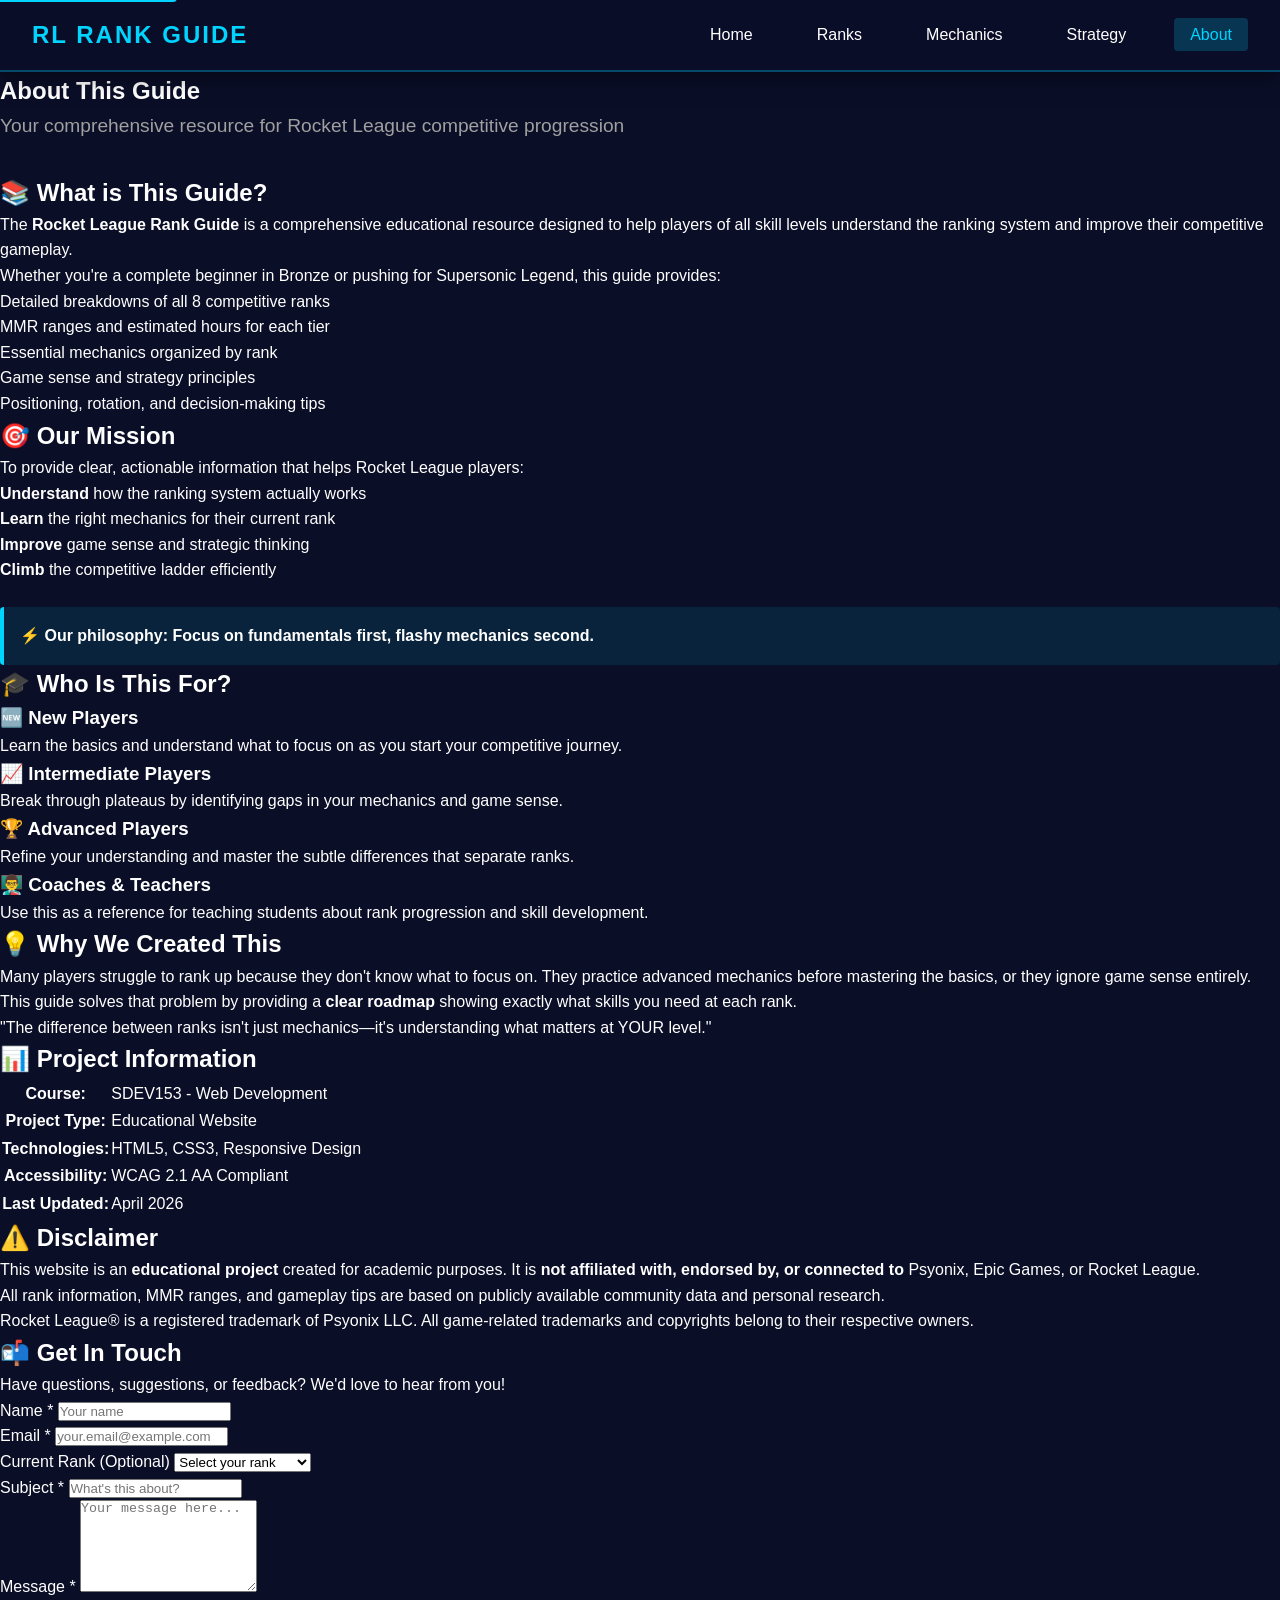
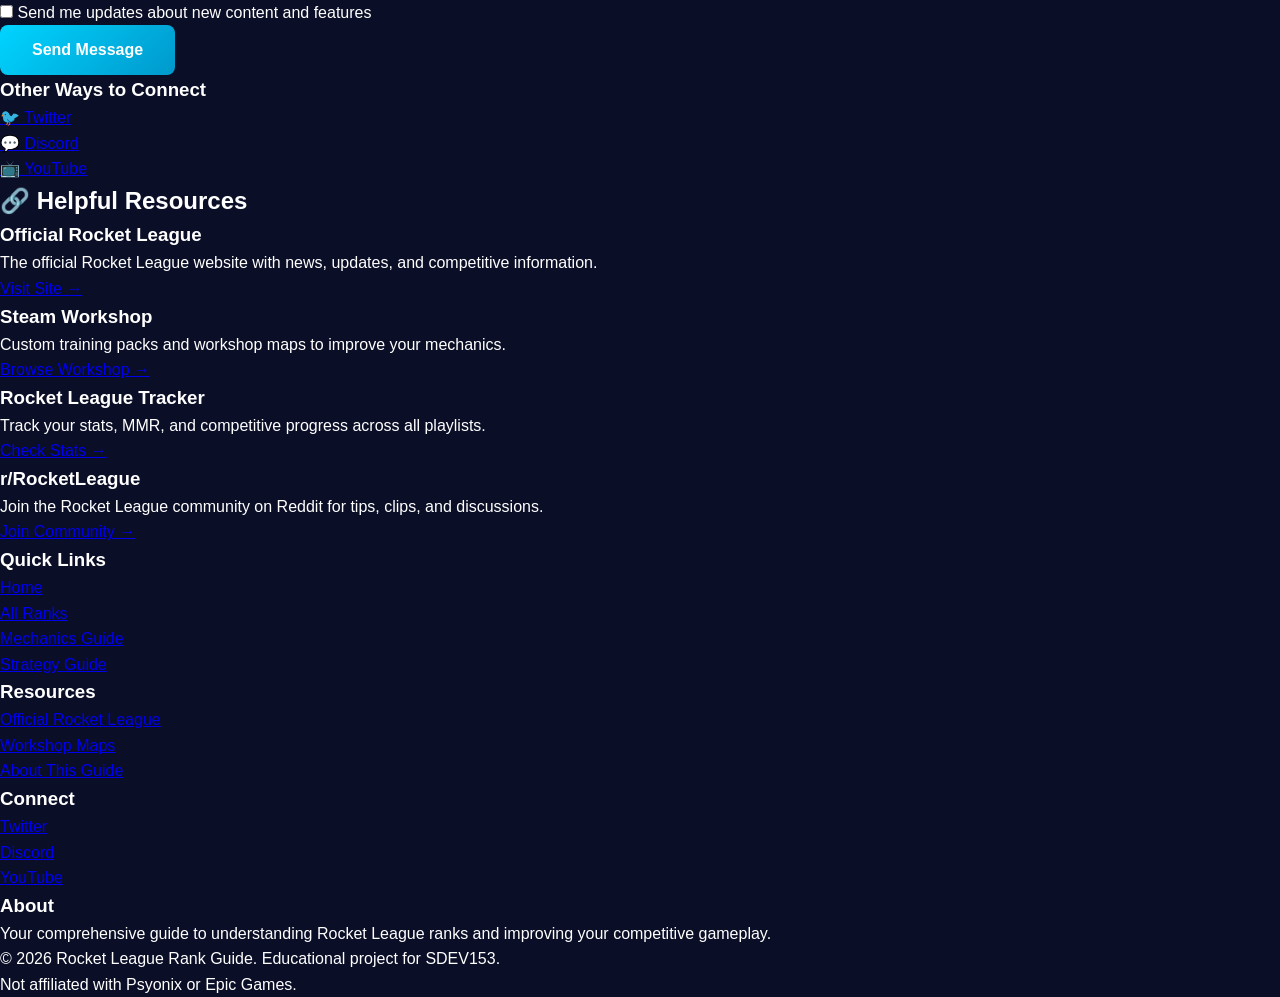
==== about.html @ 23d83c6f "Create about.html" ====
<!DOCTYPE html>
<html lang="en">
<head>
    <meta charset="UTF-8">
    <meta name="viewport" content="width=device-width, initial-scale=1.0">
    <meta name="description" content="About the Rocket League Rank Guide - Learn about this comprehensive ranking resource and get in touch">
    <title>About - Rocket League Rank Guide</title>
    <link rel="stylesheet" href="styles.css">
</head>
<body class="about-page">
    <a href="#main-content" class="skip-link">Skip to main content</a>
    
    <header>
        <nav aria-label="Main navigation">
            <div class="nav-container">
                <a href="index.html" class="logo">RL Rank Guide</a>
                <button class="mobile-menu-toggle" aria-label="Toggle mobile menu" aria-expanded="false">
                    <span class="hamburger"></span>
                </button>
                <ul class="nav-menu">
                    <li><a href="index.html">Home</a></li>
                    <li><a href="ranks.html">Ranks</a></li>
                    <li><a href="mechanics.html">Mechanics</a></li>
                    <li><a href="strategy.html">Strategy</a></li>
                    <li><a href="about.html" class="active">About</a></li>
                </ul>
            </div>
        </nav>
    </header>
    
    <main id="main-content">
        <section class="hero-section">
            <h1>About This Guide</h1>
            <p class="hero-subtitle">Your comprehensive resource for Rocket League competitive progression</p>
        </section>

        <section class="about-content">
            <div class="about-container">
                <article class="about-section">
                    <h2>📚 What is This Guide?</h2>
                    <p>The <strong>Rocket League Rank Guide</strong> is a comprehensive educational resource designed to help players of all skill levels understand the ranking system and improve their competitive gameplay.</p>
                    <p>Whether you're a complete beginner in Bronze or pushing for Supersonic Legend, this guide provides:</p>
                    <ul>
                        <li>Detailed breakdowns of all 8 competitive ranks</li>
                        <li>MMR ranges and estimated hours for each tier</li>
                        <li>Essential mechanics organized by rank</li>
                        <li>Game sense and strategy principles</li>
                        <li>Positioning, rotation, and decision-making tips</li>
                    </ul>
                </article>

                <article class="about-section">
                    <h2>🎯 Our Mission</h2>
                    <p>To provide clear, actionable information that helps Rocket League players:</p>
                    <ul>
                        <li><strong>Understand</strong> how the ranking system actually works</li>
                        <li><strong>Learn</strong> the right mechanics for their current rank</li>
                        <li><strong>Improve</strong> game sense and strategic thinking</li>
                        <li><strong>Climb</strong> the competitive ladder efficiently</li>
                    </ul>
                    <p class="highlight">⚡ Our philosophy: Focus on fundamentals first, flashy mechanics second.</p>
                </article>

                <article class="about-section">
                    <h2>🎓 Who Is This For?</h2>
                    <div class="audience-grid">
                        <div class="audience-card">
                            <h3>🆕 New Players</h3>
                            <p>Learn the basics and understand what to focus on as you start your competitive journey.</p>
                        </div>
                        <div class="audience-card">
                            <h3>📈 Intermediate Players</h3>
                            <p>Break through plateaus by identifying gaps in your mechanics and game sense.</p>
                        </div>
                        <div class="audience-card">
                            <h3>🏆 Advanced Players</h3>
                            <p>Refine your understanding and master the subtle differences that separate ranks.</p>
                        </div>
                        <div class="audience-card">
                            <h3>👨‍🏫 Coaches & Teachers</h3>
                            <p>Use this as a reference for teaching students about rank progression and skill development.</p>
                        </div>
                    </div>
                </article>

                <article class="about-section">
                    <h2>💡 Why We Created This</h2>
                    <p>Many players struggle to rank up because they don't know what to focus on. They practice advanced mechanics before mastering the basics, or they ignore game sense entirely.</p>
                    <p>This guide solves that problem by providing a <strong>clear roadmap</strong> showing exactly what skills you need at each rank.</p>
                    <blockquote class="quote">
                        "The difference between ranks isn't just mechanics—it's understanding what matters at YOUR level."
                    </blockquote>
                </article>

                <article class="about-section">
                    <h2>📊 Project Information</h2>
                    <table class="info-table">
                        <tbody>
                            <tr>
                                <th>Course:</th>
                                <td>SDEV153 - Web Development</td>
                            </tr>
                            <tr>
                                <th>Project Type:</th>
                                <td>Educational Website</td>
                            </tr>
                            <tr>
                                <th>Technologies:</th>
                                <td>HTML5, CSS3, Responsive Design</td>
                            </tr>
                            <tr>
                                <th>Accessibility:</th>
                                <td>WCAG 2.1 AA Compliant</td>
                            </tr>
                            <tr>
                                <th>Last Updated:</th>
                                <td>April 2026</td>
                            </tr>
                        </tbody>
                    </table>
                </article>

                <article class="about-section">
                    <h2>⚠️ Disclaimer</h2>
                    <p>This website is an <strong>educational project</strong> created for academic purposes. It is <strong>not affiliated with, endorsed by, or connected to</strong> Psyonix, Epic Games, or Rocket League.</p>
                    <p>All rank information, MMR ranges, and gameplay tips are based on publicly available community data and personal research.</p>
                    <p>Rocket League® is a registered trademark of Psyonix LLC. All game-related trademarks and copyrights belong to their respective owners.</p>
                </article>
            </div>
        </section>

        <!-- CONTACT FORM SECTION -->
        <section class="contact-section">
            <div class="contact-container">
                <h2>📬 Get In Touch</h2>
                <p>Have questions, suggestions, or feedback? We'd love to hear from you!</p>
                
                <form class="contact-form" action="https://formspree.io/f/YOUR_FORM_ID" method="POST">
                    <div class="form-group">
                        <label for="name">Name <span class="required">*</span></label>
                        <input type="text" id="name" name="name" required aria-required="true" placeholder="Your name">
                    </div>

                    <div class="form-group">
                        <label for="email">Email <span class="required">*</span></label>
                        <input type="email" id="email" name="email" required aria-required="true" placeholder="your.email@example.com">
                    </div>

                    <div class="form-group">
                        <label for="rank">Current Rank (Optional)</label>
                        <select id="rank" name="rank">
                            <option value="">Select your rank</option>
                            <option value="bronze">Bronze</option>
                            <option value="silver">Silver</option>
                            <option value="gold">Gold</option>
                            <option value="platinum">Platinum</option>
                            <option value="diamond">Diamond</option>
                            <option value="champion">Champion</option>
                            <option value="gc">Grand Champion</option>
                            <option value="ssl">Supersonic Legend</option>
                            <option value="unranked">Unranked</option>
                        </select>
                    </div>

                    <div class="form-group">
                        <label for="subject">Subject <span class="required">*</span></label>
                        <input type="text" id="subject" name="subject" required aria-required="true" placeholder="What's this about?">
                    </div>

                    <div class="form-group">
                        <label for="message">Message <span class="required">*</span></label>
                        <textarea id="message" name="message" rows="6" required aria-required="true" placeholder="Your message here..."></textarea>
                    </div>

                    <div class="form-group">
                        <label class="checkbox-label">
                            <input type="checkbox" name="newsletter" value="yes">
                            <span>Send me updates about new content and features</span>
                        </label>
                    </div>

                    <button type="submit" class="btn-primary">Send Message</button>
                </form>

                <div class="contact-info">
                    <h3>Other Ways to Connect</h3>
                    <ul class="social-links">
                        <li><a href="https://twitter.com" target="_blank" rel="noopener noreferrer">🐦 Twitter</a></li>
                        <li><a href="https://discord.com" target="_blank" rel="noopener noreferrer">💬 Discord</a></li>
                        <li><a href="https://youtube.com" target="_blank" rel="noopener noreferrer">📺 YouTube</a></li>
                    </ul>
                </div>
            </div>
        </section>

        <!-- RESOURCES SECTION -->
        <section class="resources-section">
            <div class="resources-container">
                <h2>🔗 Helpful Resources</h2>
                <div class="resources-grid">
                    <div class="resource-card">
                        <h3>Official Rocket League</h3>
                        <p>The official Rocket League website with news, updates, and competitive information.</p>
                        <a href="https://www.rocketleague.com" target="_blank" rel="noopener noreferrer" class="resource-link">Visit Site →</a>
                    </div>
                    <div class="resource-card">
                        <h3>Steam Workshop</h3>
                        <p>Custom training packs and workshop maps to improve your mechanics.</p>
                        <a href="https://steamcommunity.com/workshop/browse/?appid=252950" target="_blank" rel="noopener noreferrer" class="resource-link">Browse Workshop →</a>
                    </div>
                    <div class="resource-card">
                        <h3>Rocket League Tracker</h3>
                        <p>Track your stats, MMR, and competitive progress across all playlists.</p>
                        <a href="https://rocketleague.tracker.network" target="_blank" rel="noopener noreferrer" class="resource-link">Check Stats →</a>
                    </div>
                    <div class="resource-card">
                        <h3>r/RocketLeague</h3>
                        <p>Join the Rocket League community on Reddit for tips, clips, and discussions.</p>
                        <a href="https://reddit.com/r/RocketLeague" target="_blank" rel="noopener noreferrer" class="resource-link">Join Community →</a>
                    </div>
                </div>
            </div>
        </section>
    </main>

    <footer>
        <div class="footer-content">
            <div class="footer-section">
                <h3>Quick Links</h3>
                <ul>
                    <li><a href="index.html">Home</a></li>
                    <li><a href="ranks.html">All Ranks</a></li>
                    <li><a href="mechanics.html">Mechanics Guide</a></li>
                    <li><a href="strategy.html">Strategy Guide</a></li>
                </ul>
            </div>
            <div class="footer-section">
                <h3>Resources</h3>
                <ul>
                    <li><a href="https://www.rocketleague.com" target="_blank" rel="noopener noreferrer">Official Rocket League</a></li>
                    <li><a href="https://steamcommunity.com/workshop/browse/?appid=252950" target="_blank" rel="noopener noreferrer">Workshop Maps</a></li>
                    <li><a href="about.html">About This Guide</a></li>
                </ul>
            </div>
            <div class="footer-section">
                <h3>Connect</h3>
                <ul class="social-links">
                    <li><a href="#" aria-label="Twitter">Twitter</a></li>
                    <li><a href="#" aria-label="Discord">Discord</a></li>
                    <li><a href="#" aria-label="YouTube">YouTube</a></li>
                </ul>
            </div>
            <div class="footer-section">
                <h3>About</h3>
                <p>Your comprehensive guide to understanding Rocket League ranks and improving your competitive gameplay.</p>
            </div>
        </div>
        <div class="footer-bottom">
            <p>© 2026 Rocket League Rank Guide. Educational project for SDEV153.</p>
            <p>Not affiliated with Psyonix or Epic Games.</p>
        </div>
    </footer>
</body>
</html>
---- styles.css ----
/* ===== GLOBAL STYLES ===== */
* {
    margin: 0;
    padding: 0;
    box-sizing: border-box;
}

:root {
    --primary-color: #00d4ff;
    --secondary-color: #ff6b35;
    --dark-bg: #0a0e27;
    --darker-bg: #050814;
    --text-light: #ffffff;
    --text-muted: #a0a0a0;
    --bronze: #cd7f32;
    --silver: #c0c0c0;
    --gold: #ffd700;
    --platinum: #4a90a4;
    --diamond: #4169e1;
    --champion: #9370db;
    --gc: #dc143c;
    --ssl: #ff00ff;
}

body {
    font-family: 'Segoe UI', Tahoma, Geneva, Verdana, sans-serif;
    background-color: var(--dark-bg);
    color: var(--text-light);
    line-height: 1.6;
    min-height: 100vh;
}

/* ===== SKIP LINK (Accessibility) ===== */
.skip-link {
    position: absolute;
    top: -40px;
    left: 0;
    background: var(--primary-color);
    color: var(--dark-bg);
    padding: 8px 16px;
    text-decoration: none;
    z-index: 1000;
    border-radius: 0 0 4px 0;
}

.skip-link:focus {
    top: 0;
}

/* ===== HEADER & NAVIGATION ===== */
header {
    background: rgba(10, 14, 39, 0.95);
    backdrop-filter: blur(10px);
    border-bottom: 2px solid rgba(0, 212, 255, 0.3);
    position: sticky;
    top: 0;
    z-index: 100;
    box-shadow: 0 4px 20px rgba(0, 0, 0, 0.5);
}

.nav-container {
    max-width: 1400px;
    margin: 0 auto;
    padding: 1rem 2rem;
    display: flex;
    justify-content: space-between;
    align-items: center;
}

.logo {
    font-size: 1.5rem;
    font-weight: bold;
    color: var(--primary-color);
    text-decoration: none;
    text-transform: uppercase;
    letter-spacing: 2px;
}

.logo:hover {
    color: var(--secondary-color);
}

.mobile-menu-toggle {
    display: none;
    background: none;
    border: none;
    cursor: pointer;
    padding: 0.5rem;
}

.hamburger {
    display: block;
    width: 25px;
    height: 3px;
    background: var(--text-light);
    position: relative;
}

.hamburger::before,
.hamburger::after {
    content: '';
    position: absolute;
    width: 25px;
    height: 3px;
    background: var(--text-light);
    left: 0;
}

.hamburger::before {
    top: -8px;
}

.hamburger::after {
    bottom: -8px;
}

.nav-menu {
    display: flex;
    list-style: none;
    gap: 2rem;
}

.nav-menu a {
    color: var(--text-light);
    text-decoration: none;
    font-weight: 500;
    padding: 0.5rem 1rem;
    border-radius: 4px;
    transition: all 0.3s ease;
}

.nav-menu a:hover,
.nav-menu a:focus {
    background: rgba(0, 212, 255, 0.1);
    color: var(--primary-color);
    outline: 2px solid var(--primary-color);
    outline-offset: 2px;
}

.nav-menu a.active {
    background: rgba(0, 212, 255, 0.2);
    color: var(--primary-color);
}

/* ===== HERO SECTION ===== */
.hero {
    display: grid;
    grid-template-columns: 1fr 1fr;
    gap: 3rem;
    max-width: 1400px;
    margin: 0 auto;
    padding: 4rem 2rem;
    align-items: center;
}

.hero-content h1 {
    font-size: 3rem;
    margin-bottom: 1rem;
    background: linear-gradient(135deg, var(--primary-color), var(--secondary-color));
    -webkit-background-clip: text;
    -webkit-text-fill-color: transparent;
    background-clip: text;
}

.hero-subtitle {
    font-size: 1.2rem;
    color: var(--text-muted);
    margin-bottom: 2rem;
}

.hero-buttons {
    display: flex;
    gap: 1rem;
    flex-wrap: wrap;
}

.btn-primary,
.btn-secondary {
    padding: 1rem 2rem;
    border-radius: 8px;
    text-decoration: none;
    font-weight: bold;
    font-size: 1rem;
    transition: all 0.3s ease;
    display: inline-block;
    text-align: center;
}

.btn-primary {
    background: linear-gradient(135deg, var(--primary-color), #0099cc);
    color: var(--text-light);
    border: none;
}

.btn-primary:hover,
.btn-primary:focus {
    transform: translateY(-3px);
    box-shadow: 0 8px 25px rgba(0, 212, 255, 0.4);
    outline: 2px solid var(--primary-color);
    outline-offset: 2px;
}

.btn-secondary {
    background: transparent;
    color: var(--primary-color);
    border: 2px solid var(--primary-color);
}

.btn-secondary:hover,
.btn-secondary:focus {
    background: rgba(0, 212, 255, 0.1);
    transform: translateY(-3px);
    outline: 2px solid var(--primary-color);
    outline-offset: 2px;
}

.hero-image {
    position: relative;
}

.hero-image img {
    width: 100%;
    height: auto;
    border-radius: 15px;
    box-shadow: 0 10px 40px rgba(0, 212, 255, 0.3);
}

/* ===== FEATURES SECTION ===== */
.features {
    max-width: 1400px;
    margin: 4rem auto;
    padding: 2rem;
}

.features h2 {
    text-align: center;
    font-size: 2.5rem;
    margin-bottom: 3rem;
    color: var(--primary-color);
}

.features-grid {
    display: grid;
    grid-template-columns: repeat(auto-fit, minmax(280px, 1fr));
    gap: 2rem;
}

.feature-card {
    background: rgba(255, 255, 255, 0.05);
    backdrop-filter: blur(10px);
    border: 1px solid rgba(0, 212, 255, 0.2);
    border-radius: 12px;
    padding: 2rem;
    transition: all 0.3s ease;
}

.feature-card:hover {
    transform: translateY(-5px);
    border-color: var(--primary-color);
    box-shadow: 0 10px 30px rgba(0, 212, 255, 0.3);
}

.feature-icon {
    font-size: 3rem;
    margin-bottom: 1rem;
}

.feature-card h3 {
    font-size: 1.5rem;
    margin-bottom: 1rem;
    color: var(--primary-color);
}

.feature-card p {
    color: var(--text-muted);
    margin-bottom: 1.5rem;
}

.feature-link {
    color: var(--primary-color);
    text-decoration: none;
    font-weight: bold;
    transition: all 0.3s ease;
}

.feature-link:hover {
    color: var(--secondary-color);
    text-decoration: underline;
}

/* ===== HOW IT WORKS SECTION ===== */
.how-it-works {
    background: rgba(255, 255, 255, 0.03);
    padding: 4rem 2rem;
    margin: 4rem 0;
}

.how-it-works h2 {
    text-align: center;
    font-size: 2.5rem;
    margin-bottom: 3rem;
    color: var(--primary-color);
}

.info-container {
    max-width: 1200px;
    margin: 0 auto;
    display: grid;
    grid-template-columns: 1fr 1fr;
    gap: 3rem;
    align-items: center;
}

.info-text h3 {
    font-size: 1.8rem;
    margin-bottom: 1rem;
    color: var(--secondary-color);
}

.info-text ul {
    list-style: none;
    padding-left: 0;
}

.info-text li {
    padding: 0.5rem 0;
    padding-left: 1.5rem;
    position: relative;
}

.info-text li::before {
    content: '▸';
    position: absolute;
    left: 0;
    color: var(--primary-color);
    font-weight: bold;
}

.highlight {
    background: rgba(0, 212, 255, 0.1);
    border-left: 4px solid var(--primary-color);
    padding: 1rem;
    margin-top: 1.5rem;
    border-radius: 4px;
    font-weight: bold;
}

.info-visual img {
    width: 100%;
    border-radius: 12px;
    box-shadow: 0 8px 30px rgba(0, 0, 0, 0.5);
}

/* ===== RANK OVERVIEW SECTION ===== */
.rank-overview {
    max-width: 1400px;
    margin: 4rem auto;
    padding: 2rem;
}

.rank-overview h2 {
    text-align: center;
    font-size: 2.5rem;
    margin-bottom: 3rem;
    color: var(--primary-color);
}

.rank-timeline {
    display: grid;
    grid-template-columns: repeat(auto-fit, minmax(150px, 1fr));
    gap: 1.5rem;
}

.rank-item {
    background: rgba(255, 255, 255, 0.05);
    border-radius: 12px;
    padding: 1.5rem;
    text-align: center;
    transition: all 0.3s ease;
    border: 2px solid transparent;
}

.rank-item:hover {
    transform: translateY(-5px);
    box-shadow: 0 10px 30px rgba(0, 0, 0, 0.5);
}

.rank-item.bronze:hover { border-color: var(--bronze); }
.rank-item.silver:hover { border-color: var(--silver); }
.rank-item.gold:hover { border-color: var(--gold); }
.rank-item.platinum:hover { border-color: var(--platinum); }
.rank-item.diamond:hover { border-color: var(--diamond); }
.rank-item.champion:hover { border-color: var(--champion); }
.rank-item.gc:hover { border-color: var(--gc); }
.rank-item.ssl:hover { border-color: var(--ssl); }

.rank-badge {
    width: 80px;
    height: 80px;
    margin-bottom: 1rem;
}

.rank-item h3 {
    font-size: 1.2rem;
    margin-bottom: 0.5rem;
}

.rank-item .mmr {
    color: var(--text-muted);
    font-size: 0.9rem;
    margin-bottom: 0.3rem;
}

.rank-item .hours {
    color: var(--primary-color);
    font-size: 0.9rem;
    font-weight: bold;
    margin-bottom: 1rem;
}

.rank-link {
    color: var(--primary-color);
    text-decoration: none;
    font-weight: bold;
    font-size: 0.9rem;
}

.rank-link:hover {
    color: var(--secondary-color);
}

/* ===== CTA SECTION ===== */
.cta-section {
    background: linear-gradient(135deg, rgba(0, 212, 255

/* ===== RANK BADGE STYLES ===== */
.rank-badge {
    width: 100px;
    height: 100px;
    margin: 0 auto 1rem;
    display: block;
    filter: drop-shadow(0 4px 15px rgba(0, 0, 0, 0.5));
    transition: transform 0.3s ease;
}

.rank-item:hover .rank-badge {
    transform: scale(1.1) rotate(5deg);
}

.rank-badge-placeholder {
    width: 80px;
    height: 80px;
    margin: 0 auto 1rem;
    display: flex;
    align-items: center;
    justify-content: center;
    font-size: 3rem;
    border-radius: 50%;
    background: rgba(255, 255, 255, 0.1);
}
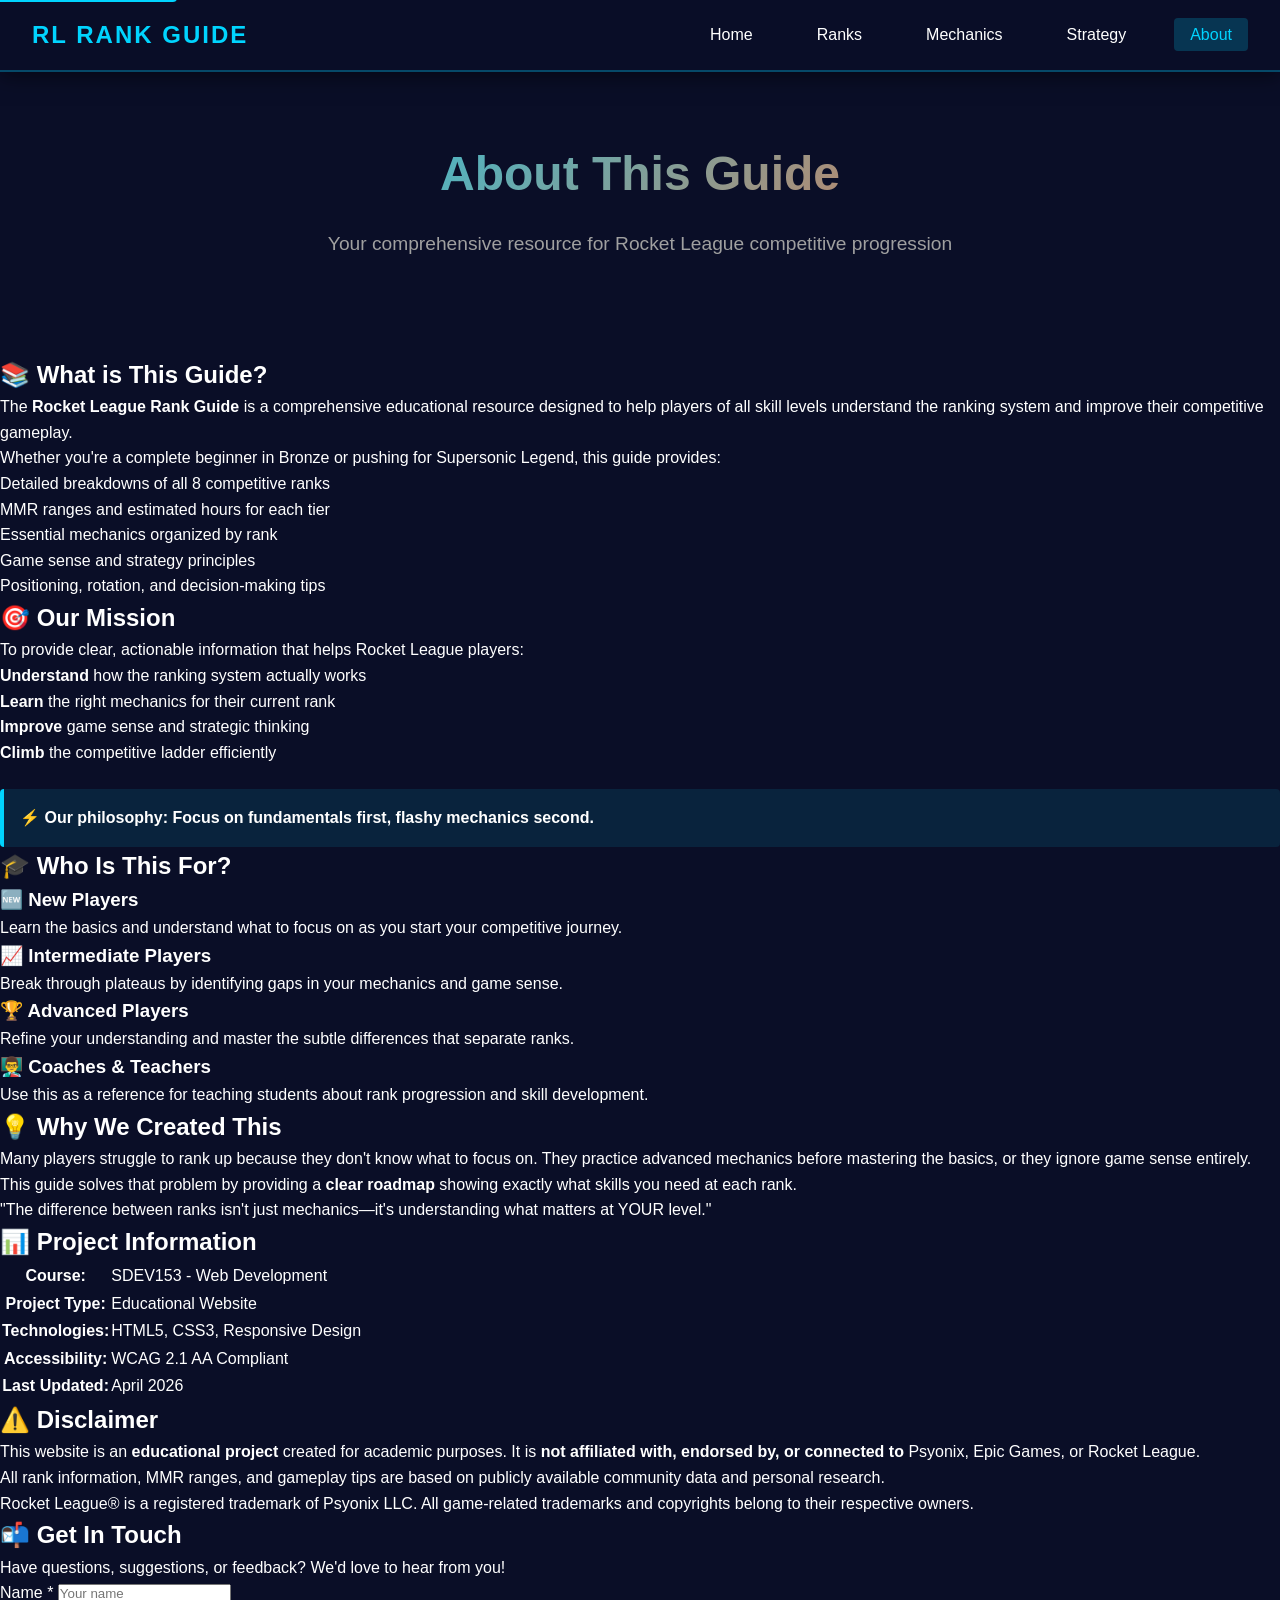
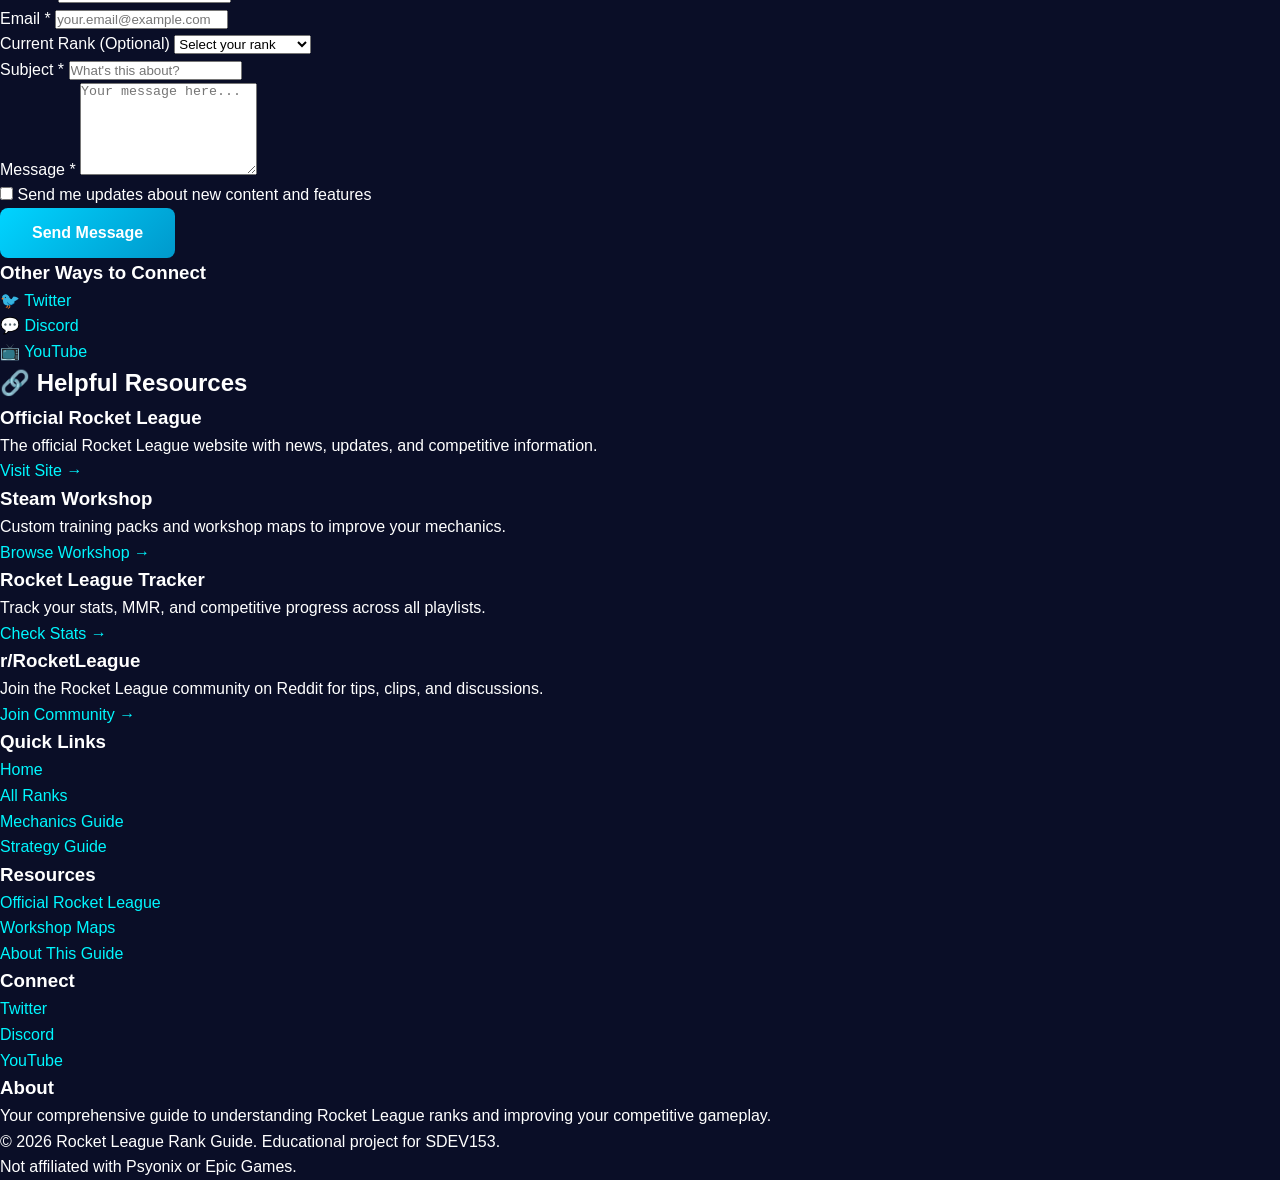
==== commit 7a571e3f: "Update about.html" ====
--- a/about.html
+++ b/about.html
@@ -260,5 +260,6 @@
             <p>Not affiliated with Psyonix or Epic Games.</p>
         </div>
     </footer>
+    <script src="script.js"></script>
 </body>
 </html>
--- a/styles.css
+++ b/styles.css
@@ -20,6 +20,8 @@
     --champion: #9370db;
     --gc: #dc143c;
     --ssl: #ff00ff;
+    --link-color: #00f7ff; /* NEW: Brighter link color for visibility */
+    --link-visited: #9d7bff; /* NEW: Lighter visited link color */
 }
 
 body {
@@ -28,6 +30,23 @@
     color: var(--text-light);
     line-height: 1.6;
     min-height: 100vh;
+}
+
+/* ===== IMPROVED LINK COLORS (ACCESSIBILITY FIX) ===== */
+a {
+    color: var(--link-color);
+    text-decoration: none;
+    transition: color 0.3s ease;
+}
+
+a:visited {
+    color: var(--link-visited);
+}
+
+a:hover,
+a:focus {
+    color: var(--secondary-color);
+    text-decoration: underline;
 }
 
 /* ===== SKIP LINK (Accessibility) ===== */
@@ -225,6 +244,23 @@
     box-shadow: 0 10px 40px rgba(0, 212, 255, 0.3);
 }
 
+/* ===== HERO SECTION (Alternative for other pages) ===== */
+.hero-section {
+    text-align: center;
+    padding: 4rem 2rem;
+    max-width: 1200px;
+    margin: 0 auto;
+}
+
+.hero-section h1 {
+    font-size: 3rem;
+    margin-bottom: 1rem;
+    background: linear-gradient(135deg, var(--primary-color), var(--secondary-color));
+    -webkit-background-clip: text;
+    -webkit-text-fill-color: transparent;
+    background-clip: text;
+}
+
 /* ===== FEATURES SECTION ===== */
 .features {
     max-width: 1400px;
@@ -277,7 +313,7 @@
 }
 
 .feature-link {
-    color: var(--primary-color);
+    color: var(--link-color);
     text-decoration: none;
     font-weight: bold;
     transition: all 0.3s ease;
@@ -397,7 +433,14 @@
 .rank-badge {
     width: 80px;
     height: 80px;
-    margin-bottom: 1rem;
+    margin: 0 auto 1rem;
+    display: block;
+    filter: drop-shadow(0 4px 15px rgba(0, 0, 0, 0.5));
+    transition: transform 0.3s ease;
+}
+
+.rank-item:hover .rank-badge {
+    transform: scale(1.1) rotate(5deg);
 }
 
 .rank-item h3 {
@@ -419,7 +462,7 @@
 }
 
 .rank-link {
-    color: var(--primary-color);
+    color: var(--link-color);
     text-decoration: none;
     font-weight: bold;
     font-size: 0.9rem;
@@ -431,31 +474,19 @@
 
 /* ===== CTA SECTION ===== */
 .cta-section {
-    background: linear-gradient(135deg, rgba(0, 212, 255
-
-/* ===== RANK BADGE STYLES ===== */
-.rank-badge {
-    width: 100px;
-    height: 100px;
-    margin: 0 auto 1rem;
-    display: block;
-    filter: drop-shadow(0 4px 15px rgba(0, 0, 0, 0.5));
-    transition: transform 0.3s ease;
-}
-
-.rank-item:hover .rank-badge {
-    transform: scale(1.1) rotate(5deg);
-}
-
-.rank-badge-placeholder {
-    width: 80px;
-    height: 80px;
-    margin: 0 auto 1rem;
-    display: flex;
-    align-items: center;
-    justify-content: center;
-    font-size: 3rem;
-    border-radius: 50%;
-    background: rgba(255, 255, 255, 0.1);
-}
-                                        
+    background: linear-gradient(135deg, rgba(0, 212, 255, 0.1), rgba(255, 107, 53, 0.1));
+    padding: 4rem 2rem;
+    text-align: center;
+    margin: 4rem 0;
+}
+
+.cta-content h2 {
+    font-size: 2.5rem;
+    margin-bottom: 1rem;
+    color: var(--primary-color);
+}
+
+.cta-content p {
+    font-size: 1.2rem;
+    color: var(--text-muted);
+    margin-bottom
